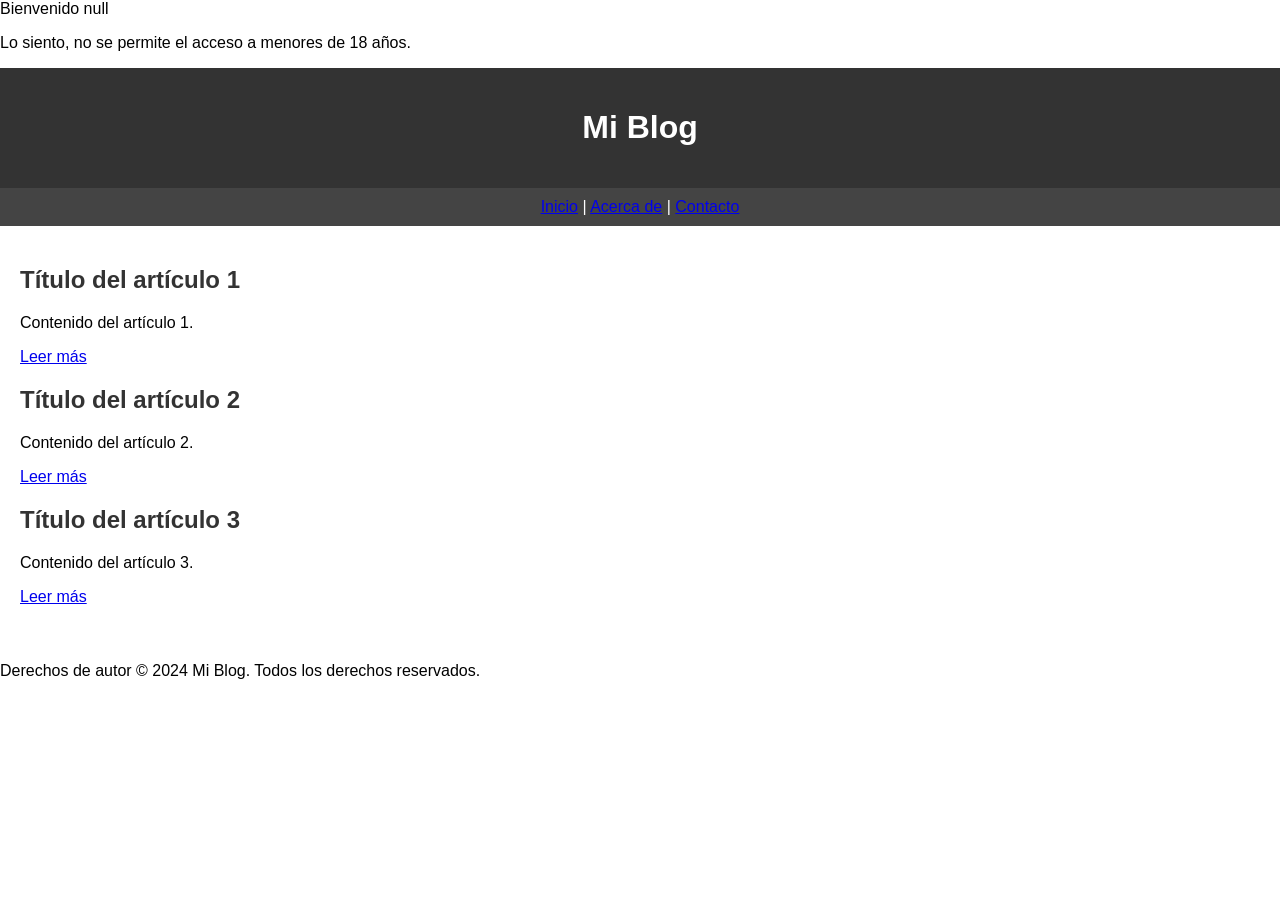
==== javascript/js.html @ f8f9eb8a "Agregar la carpeta javascript con todo su contenido" ====
<!DOCTYPE html>
<html lang="en">
<head>
    <meta charset="UTF-8">
    <meta name="viewport" content="width=device-width, initial-scale=1.0">
    <title>Mi Blog</title>
    <style>
        body {
            font-family: Arial, sans-serif;
            margin: 0;
            padding: 0;
        }
        header {
            background-color: #333;
            color: #fff;
            padding: 20px;
            text-align: center;
        }
        nav {
            background-color: #444;
            color: #fff;
            padding: 10px;
            text-align: center;
        }
        main {
            padding: 20px;
        }
        article {
            margin-bottom: 20px;
        }
        h2 {
            color: #333;
        }
    </style>
    <script src="blog.js"></script>
</head>
<body>
    <header>
        <h1>Mi Blog</h1>
    </header>
    <nav>
        <a href="#">Inicio</a> |
        <a href="#">Acerca de</a> |
        <a href="#">Contacto</a>
    </nav>
    <main>
        <article>
            <h2>Título del artículo 1</h2>
            <p>Contenido del artículo 1.</p>
            <a href="#">Leer más</a>
        </article>
        <article>
            <h2>Título del artículo 2</h2>
            <p>Contenido del artículo 2.</p>
            <a href="#">Leer más</a>
        </article>
        <article>
            <h2>Título del artículo 3</h2>
            <p>Contenido del artículo 3.</p>
            <a href="#">Leer más</a>
        </article>
    </main>
    <footer>
        <p>Derechos de autor © 2024 Mi Blog. Todos los derechos reservados.</p>
    </footer>
</body>
</html>
<body>
    
</body>
</html>
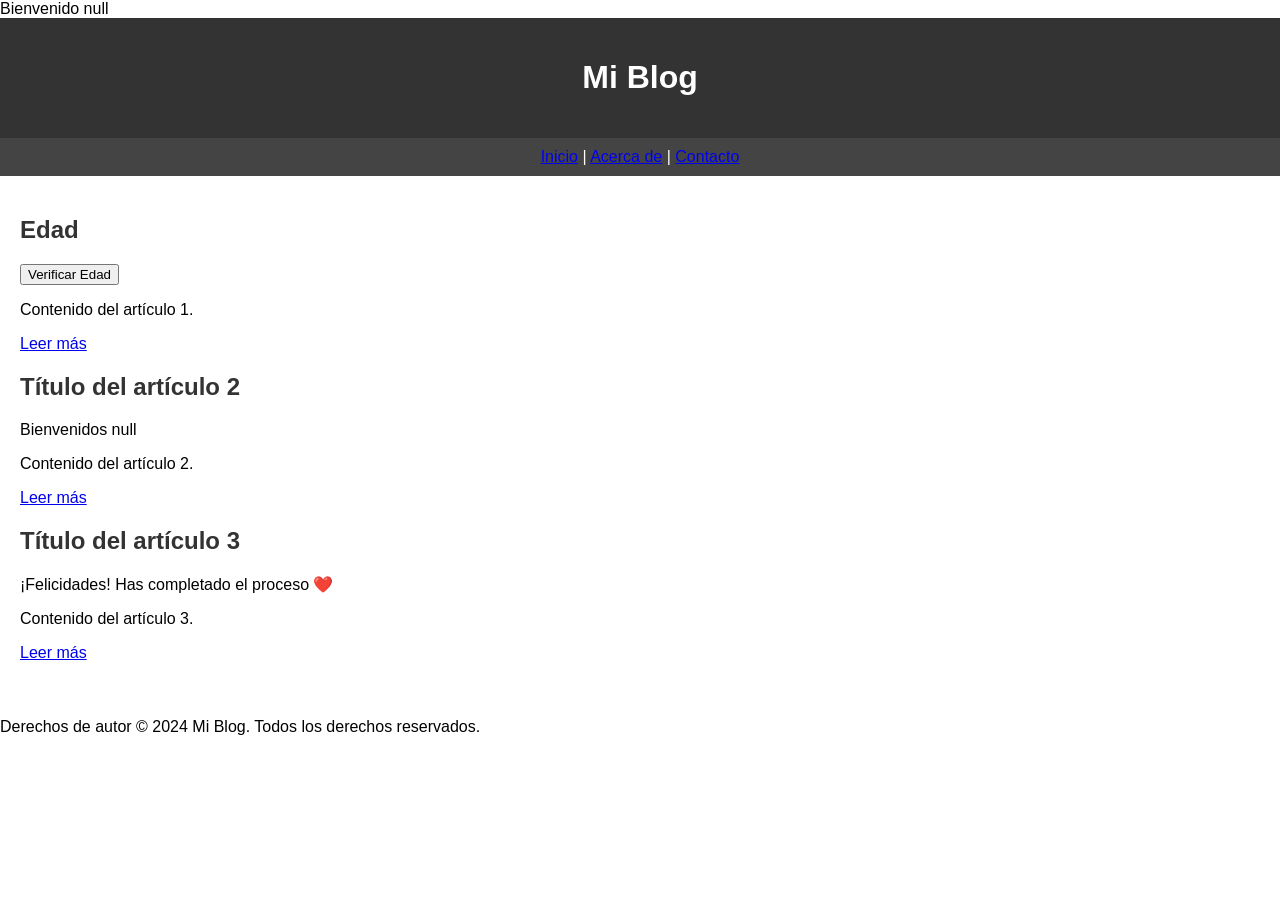
==== commit e04cd3eb: "agregar la carpeta Javascript con sus dos archivos actualizados" ====
--- a/javascript/js.html
+++ b/javascript/js.html
@@ -3,7 +3,7 @@
 <head>
     <meta charset="UTF-8">
     <meta name="viewport" content="width=device-width, initial-scale=1.0">
-    <title>Mi Blog</title>
+    <title>MiBlog</title>
     <style>
         body {
             font-family: Arial, sans-serif;
@@ -45,17 +45,20 @@
     </nav>
     <main>
         <article>
-            <h2>Título del artículo 1</h2>
+            <h2>Edad</h2>
+            <button >Verificar Edad</button>
             <p>Contenido del artículo 1.</p>
             <a href="#">Leer más</a>
         </article>
         <article>
             <h2>Título del artículo 2</h2>
+            <script>saludar() </script>
             <p>Contenido del artículo 2.</p>
             <a href="#">Leer más</a>
         </article>
         <article>
             <h2>Título del artículo 3</h2>
+            <script>felicitar()</script>
             <p>Contenido del artículo 3.</p>
             <a href="#">Leer más</a>
         </article>
@@ -68,4 +71,4 @@
 <body>
     
 </body>
-</html>+</html>
